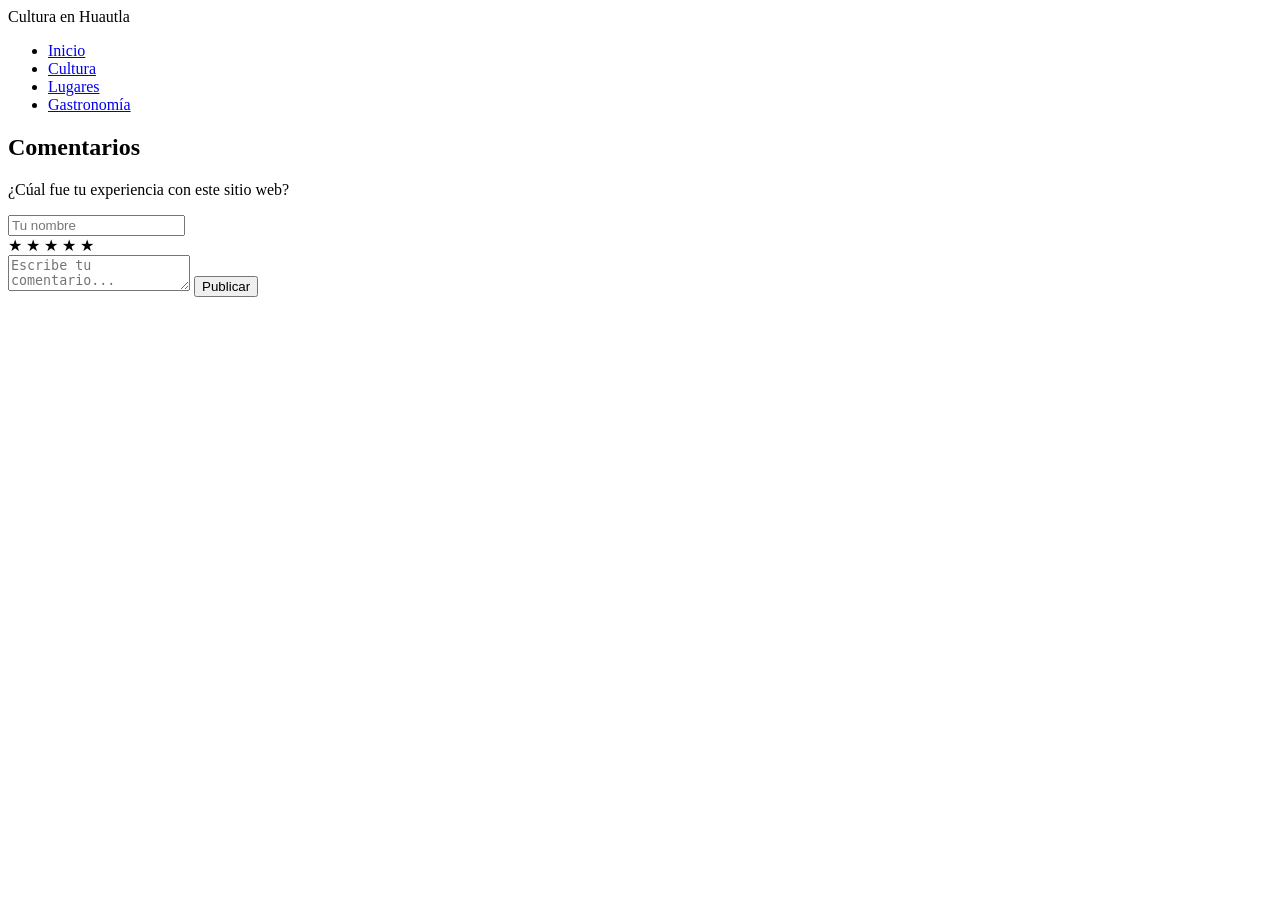
==== Comentar.html @ d5d4a18e "Add files via upload" ====
<!DOCTYPE html>
<html lang="en">
<head>
    <meta charset="UTF-8">
    <meta name="viewport" content="width=device-width, initial-scale=1.0">
    <title>Comenta sobre el sitio</title>
    <link rel="stylesheet" href="Fotos/Logo Hdej.png">
    <link rel="stylesheet" href="CSS/comentar.css">
    <link rel="preconnect" href="https://fonts.googleapis.com">
    <link rel="preconnect" href="https://fonts.gstatic.com" crossorigin>
</head>
<body>

<nav class="navbar">
  <div class="logo">Cultura en Huautla</div>
  <div class="hamburger" id="hamburger">
    <span></span>
    <span></span>
    <span></span>
  </div>
  <ul class="menu" id="menu">
    <li><a href="index.html">Inicio</a></li>
    <li><a href="De nosotros.html">Cultura</a></li>
    <li><a href="Servicios.html">Lugares</a></li>
    <li><a href="Gastro.html">Gastronomía</a></li>
  </ul>
</nav>

<section class="comentarios-section reveal">
  <h2>Comentarios</h2>
  <p>¿Cúal fue tu experiencia con este sitio web?</p>

  <form id="comentarioForm" class="comentario-form">
    <input type="text" id="nombre" placeholder="Tu nombre" required>
    
    <div class="rating">
      <span data-value="1">★</span>
      <span data-value="2">★</span>
      <span data-value="3">★</span>
      <span data-value="4">★</span>
      <span data-value="5">★</span>
    </div>

    <textarea id="mensaje" placeholder="Escribe tu comentario..." required></textarea>
    <button type="submit">Publicar</button>
  </form>

  <div id="listaComentarios" class="lista-comentarios"></div>
</section>

<script src="Js/Comentarios.js"></script>
<script src="Js/script.js"></script>

</body>
</html>
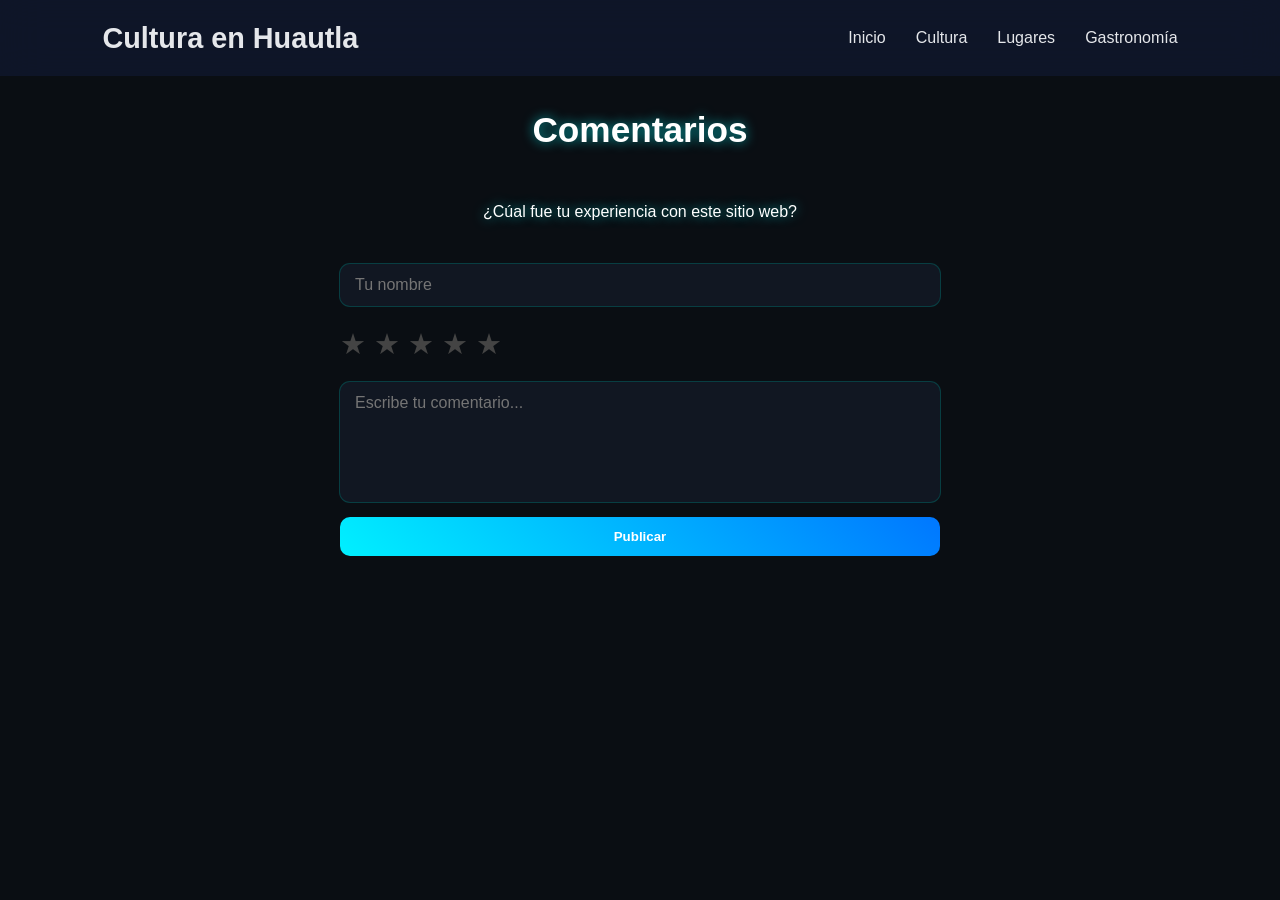
==== commit df7503f5: "Update Comentar.html" ====
--- a/Comentar.html
+++ b/Comentar.html
@@ -4,8 +4,8 @@
     <meta charset="UTF-8">
     <meta name="viewport" content="width=device-width, initial-scale=1.0">
     <title>Comenta sobre el sitio</title>
-    <link rel="stylesheet" href="Fotos/Logo Hdej.png">
     <link rel="stylesheet" href="CSS/comentar.css">
+    <link rel="icon" href="Icons/favicon.png" type="image/png">
     <link rel="preconnect" href="https://fonts.googleapis.com">
     <link rel="preconnect" href="https://fonts.gstatic.com" crossorigin>
 </head>
@@ -52,4 +52,5 @@
 <script src="Js/script.js"></script>
 
 </body>
-</html>+
+</html>
--- a/CSS/comentar.css
+++ b/CSS/comentar.css
@@ -0,0 +1,289 @@
+ *{
+  margin:0;
+  padding:0;
+  box-sizing:border-box;
+  font-family:'Poppins',sans-serif;
+}
+
+::-webkit-scrollbar{
+    display: none;
+}
+body{
+  background:#0a0e13;
+  color:#e5e7eb;
+  line-height: 1.6;
+  visibility: hidden;
+  opacity: 0;
+  animation: show-content 1.5s linear forwards;
+  animation-delay: 1.2s;
+}
+
+a{
+  text-decoration: none;
+  color: inherit;
+}
+
+/* NAV */
+.navbar{
+  position:sticky;
+  top:0;
+  z-index:1000;
+  padding:15px 8%;
+  display:flex;
+  justify-content:space-between;
+  align-items:center;
+  background:rgba(15,23,42,.95);
+  backdrop-filter:blur(20px);
+}
+
+.logo{
+  font-size:1.8rem;
+  font-weight:700;
+}
+
+.menu{
+  display:flex;
+  gap:30px;
+  list-style:none;
+}
+
+.menu a{
+  transition: .3s;
+}
+
+.menu a:hover{
+  color:#22c55e;
+}
+.menu .active{
+  color: #22c55e;
+}
+
+.hamburger{
+  display:none;
+  width:30px;
+  height:22px;
+  flex-direction:column;
+  justify-content:space-between;
+  cursor:pointer;
+}
+
+.hamburger span{
+  height:4px;
+  width:100%;
+  background:#e5e7eb;
+  border-radius:5px;
+  transition:.4s;
+}
+
+/* animación a X */
+.hamburger.open span:nth-child(1){
+  transform:rotate(45deg) translate(5px,5px);
+}
+
+.hamburger.open span:nth-child(2){
+  opacity:0;
+}
+
+.hamburger.open span:nth-child(3){
+  transform:rotate(-45deg) translate(8px,-8px);
+}
+
+.comentarios-section{
+  background:#0a0e13;
+  padding:80px 8%;
+  color:#fff;
+  overflow:hidden;
+}
+
+.comentarios-section h2{
+  margin-top: -5%;
+  text-align:center;
+  font-size:2.2rem;
+  margin-bottom:40px;
+  text-shadow:0 0 12px rgba(0,255,255,.6);
+}
+
+.comentarios-section p{
+  text-align:center;
+  margin-bottom:40px;
+  text-shadow:0 0 12px rgba(0,255,255,.6);
+}
+
+/* FORM */
+
+.comentario-form{
+  max-width:600px;
+  margin:0 auto 50px;
+  display:flex;
+  flex-direction:column;
+  gap:15px;
+}
+
+.comentario-form input,
+.comentario-form textarea{
+  padding:12px 15px;
+  border:none;
+  border-radius:10px;
+  background:#111722;
+  color:#fff;
+  font-size:1rem;
+  outline:none;
+  box-shadow:0 0 0 1px rgba(0,255,255,.2);
+  transition:.3s;
+}
+
+.comentario-form input:focus,
+.comentario-form textarea:focus{
+  box-shadow:0 0 10px rgba(0,255,255,.6);
+}
+
+.comentario-form textarea{
+  resize:none;
+  min-height:120px;
+}
+
+.comentario-form button{
+  padding:12px;
+  border:none;
+  border-radius:10px;
+  background:linear-gradient(45deg,#00f0ff,#0077ff);
+  color:#fff;
+  font-weight:bold;
+  cursor:pointer;
+  transition:.3s;
+}
+
+.comentario-form button:hover{
+  transform:translateY(-3px);
+  box-shadow:0 5px 20px rgba(0,255,255,.5);
+}
+
+/* RATING */
+
+.rating{
+  display:flex;
+  gap:8px;
+  font-size:1.8rem;
+  cursor:pointer;
+}
+
+.rating span{
+  color:#444;
+  transition:.3s;
+}
+
+.rating span.active{
+  color:#00f0ff;
+  text-shadow:0 0 8px rgba(0,255,255,.8);
+}
+
+/* LISTA */
+
+.lista-comentarios{
+  max-width:700px;
+  margin:0 auto;
+  display:flex;
+  flex-direction:column;
+  gap:20px;
+}
+
+.comentario{
+  display:flex;
+  gap:15px;
+  background:#111722;
+  padding:20px;
+  border-radius:15px;
+  box-shadow:0 0 15px rgba(0,255,255,.1);
+  opacity:0;
+  transform:translateY(30px);
+  transition:.6s ease;
+}
+
+.comentario.show{
+  opacity:1;
+  transform:translateY(0);
+}
+
+/* AVATAR */
+
+.avatar{
+  min-width:50px;
+  height:50px;
+  border-radius:50%;
+  background:linear-gradient(45deg,#00f0ff,#0077ff);
+  display:flex;
+  align-items:center;
+  justify-content:center;
+  font-weight:bold;
+  font-size:1.3rem;
+  color:#0a0e13;
+  box-shadow:0 0 10px rgba(0,255,255,.6);
+}
+
+.comentario-content h4{
+  margin:0 0 5px 0;
+  color:#00f0ff;
+}
+
+.estrellas{
+  color:#00f0ff;
+  margin-bottom:8px;
+}
+
+.delete-btn{
+  margin-left:auto;
+  background:none;
+  border:none;
+  color:#ff4d6d;
+  font-size:1.2rem;
+  cursor:pointer;
+  transition:.3s;
+}
+
+.delete-btn:hover{
+  transform:scale(1.2);
+  text-shadow:0 0 10px rgba(255,77,109,.7);
+}
+
+.comentario.removing{
+  opacity:0;
+  transform:translateX(50px);
+}
+
+@keyframes show-content{
+    100%{
+        visibility: visible;
+        opacity: 1;
+    }
+}
+
+@media(max-width:768px){
+
+  .hamburger{
+    display:flex;
+  }
+
+  .menu{
+    position:absolute;
+    top:100%;
+    left:0;
+    width:100%;
+    background:#020617;
+    flex-direction:column;
+    align-items:center;
+    max-height:0;
+    overflow:hidden;
+    transition:.4s;
+  }
+
+  .menu.active{
+    max-height:300px;
+    padding:20px 0;
+  }
+}
+
+@media(max-width:600px){
+  .comentarios-section{
+    padding:60px 5%;
+  }
+}
